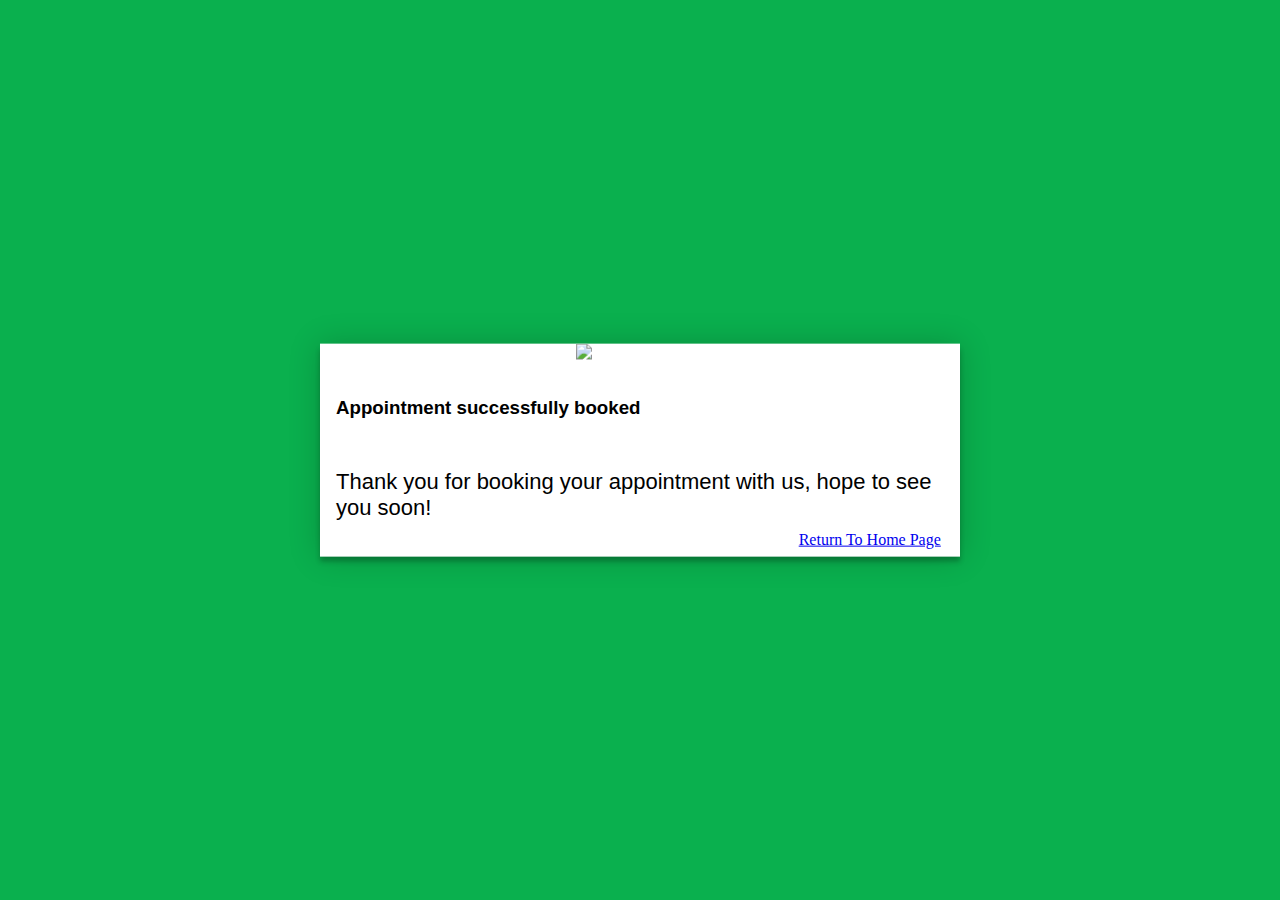
==== appointment.html @ 0b672641 "big push" ====
<!DOCTYPE html>
<html>

<head>
    <meta charset="utf-8">
    <!-- CSS only -->
    <link rel="icon" type="image/png" href="assets/logo.PNG" />
    <link href="https://cdn.jsdelivr.net/npm/bootstrap@5.0.1/dist/css/bootstrap.min.css" rel="stylesheet" integrity="sha384-+0n0xVW2eSR5OomGNYDnhzAbDsOXxcvSN1TPprVMTNDbiYZCxYbOOl7+AMvyTG2x" crossorigin="anonymous" />
    <link href="style.css" rel="stylesheet" type="text/css" />
    <script src="https://code.iconify.design/1/1.0.7/iconify.min.js"></script>
    <script src="https://ajax.googleapis.com/ajax/libs/jquery/3.5.1/jquery.min.js"></script>

    <!-- CSS only -->

    <title>Robman's Physiotherapy</title>
</head>

<body style="background-color: #0ab04e;">


    <div class="col app">

        <img src="https://img.icons8.com/color/96/000000/checkmark--v2.png" />
        <h3 style="padding:14px 16px; font-family: Helvetica, sans-serif; font-weight: 800;">Appointment successfully booked</h3>
        <p style=" font-size: 22px; padding:14px 16px; font-family: Helvetica, sans-serif;">Thank you for booking your appointment with us, hope to see you soon!</p>
        <a href="index.html" class="link-primary">Return To Home Page</a>

    </div>


</body>

</html>
---- style.css ----
.html {
    scroll-behavior: smooth;
}

.body {
    background-color: rgb(253, 253, 253) !important;
    overflow-x: hidden;
}

#aboutUs.container-fluid {
    /* height: 100vh;
    max-width: 100%;
    min-height: 1200px;
    margin: 0; */
}

#warning {
    position: fixed;
    right: 20px;
    bottom: 20px;
    cursor: pointer;
    padding: 10px 15px;
    font-weight: bold;
    color: #ffffff;
    size: 20px;
    display: none;
}

#home {
    /*Ensures every section is the height of the window*/
    height: 100vh;
    max-width: 100%;
    min-height: 900px;
    margin: 0;
}

#getStarted-btn {
    position: relative;
    top: 50%;
    left: 50%;
    transform: translate(-50%, -50%);
    border-radius: 25px;
    width: 15%;
    height: 5%;
}

#homePanel.panel {
    margin-top: 91px;
}

#about.panel {
    margin-top: 137px;
}

#about.panel img {
    width: 30%;
    max-width: 30%;
}

#title {
    font-size: 32px;
    font-family: Helvetica, sans-serif;
}

.panel {
    display: flex;
}

.panel img {
    width: 50%;
    max-width: 50%;
}

#intromsg.content {
    padding: 200px 90px;
    width: 50%;
    max-width: 50%;
    text-align: center;
    font-size: 22px;
    align-items: center;
    background-color: rgb(253, 253, 253);
}

.col-sm.p {
    padding: 100px 100px;
    width: 65%;
    max-width: 65%;
    text-align: center;
    font-size: 22px;
    align-items: center;
    background-color: rgb(253, 253, 253);
}

#learn-MoreBtn {
    padding: 17px 40px;
    border: 1px solid;
    font-display: Helvetica, sans-serif;
    font-size: 22px;
    font-weight: 400;
    width: 50%;
    max-width: 50%;
    align-items: center;
    margin-left: 25%;
    display: block;
    background-color: #ffff;
    transition: 0.3s;
}

#learn-MoreBtn:hover {
    background-color: rgb(46, 189, 236);
}

.col-sm.g {
    text-align: center;
    display: block;
    margin-right: 1%;
    box-shadow: 0 0 30px 0 rgba(0, 0, 0, 0.2), 0 5px 5px 0 rgba(0, 0, 0, 0.24);
    width: 150%;
}

.col-sm img {
    margin-bottom: 10%;
    margin-top: 3%;
    background-color: rgb(253, 253, 253);
}

.col-md {
    margin-left: 5%;
    display: flex;
}

.row.F {
    padding: 14px 16px;
    width: 200%;
    max-width: 100%;
    text-align: left;
    font-size: 22px;
    align-items: left;
    background-color: rgb(253, 253, 253);
    box-shadow: 0 0 30px 0 rgba(0, 0, 0, 0.2), 0 5px 5px 0 rgba(0, 0, 0, 0.24);
    margin-left: 1%;
    margin-bottom: 10%;
    display: flex;
}

#contactForm {
    width: 100%;
}

#book-btn {
    background: #0ab04e;
    border-color: #0ab04e;
    width: 100%;
    font-size: 16px;
    height: 100%;
}

#book-now {
    background: #2ebdff;
    border-color: #2ebdff;
    width: 50%;
    font-size: 16px;
    height: 100%;
    margin-top: 15%;
    margin-bottom: 3%;
    float: right;
}

#exampleFormControlSelect1.form-group {
    width: 55%;
}

#companyInfo {
    background-color: #212529;
}

.col-sm.F {
    height: 50%;
}

.row.first {
    display: flex;
}

.form-control.name {
    width: 100%;
}

.last {
    width: 50%;
}

.cardNumber {
    width: 100%;
}

.scroll {
    padding: 1rem;
    background: white;
    height: 250px;
    overflow: auto;
}

.p {
    font-family: Helvetica, sans-serif;
}

#navbar-option:hover {
    text-decoration: underline;
    cursor: pointer;
}

#navbar-option {
    font-size: 1.5em;
}

.navbar.navbar-expand-md.bg-dark {
    transition: top 0.3s;
    top: 0;
}

#navbar-options-div {
    margin-right: 5%;
}

.textPar.form-control:hover {
    background-color: rgb(245, 245, 245);
}

.card.mb-3 {
    box-shadow: 0 0 30px 0 rgba(0, 0, 0, 0.2), 0 5px 5px 0 rgba(0, 0, 0, 0.24);
}

.ui-datepicker-header.ui-widget-header.ui-helper-clearfix.ui-corner-all {
    background: #333;
    /* border: 1px solid white; */
    /* color: #EEE; */
}

a.ui-state-default {
    color: #2ebdec;
}

a.ui-state-default.ui-state-active {
    color: #0ab04e;
}

.col.app {
    box-shadow: 0 0 30px 0 rgba(0, 0, 0, 0.2), 0 5px 5px 0 rgba(0, 0, 0, 0.24);
    top: 50%;
    left: 50%;
    position: absolute;
    transform: translate(-50%, -50%);
    background-color: white;
}

.col.app img {
    margin-left: 40%;
}

.col.app a {
    position: relative;
    float: right;
    margin-top: -4%;
    margin-right: 3%;
}
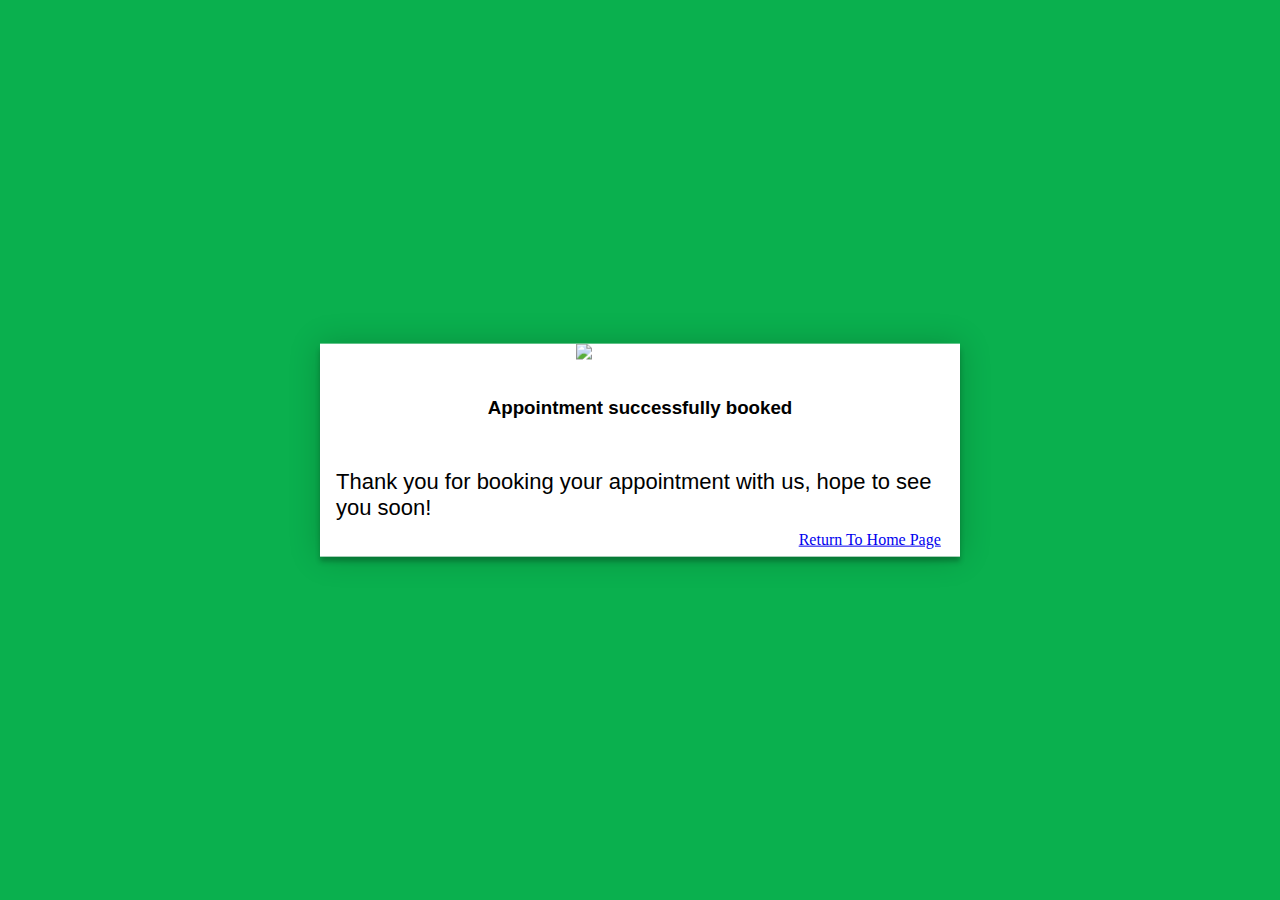
==== commit 6c1533ac: "something" ====
--- a/appointment.html
+++ b/appointment.html
@@ -7,8 +7,12 @@
     <link rel="icon" type="image/png" href="assets/logo.PNG" />
     <link href="https://cdn.jsdelivr.net/npm/bootstrap@5.0.1/dist/css/bootstrap.min.css" rel="stylesheet" integrity="sha384-+0n0xVW2eSR5OomGNYDnhzAbDsOXxcvSN1TPprVMTNDbiYZCxYbOOl7+AMvyTG2x" crossorigin="anonymous" />
     <link href="style.css" rel="stylesheet" type="text/css" />
+    <!-- <script src="https://ajax.googleapis.com/ajax/libs/jquery/3.5.1/jquery.min.js"></script> -->
     <script src="https://code.iconify.design/1/1.0.7/iconify.min.js"></script>
     <script src="https://ajax.googleapis.com/ajax/libs/jquery/3.5.1/jquery.min.js"></script>
+    <!-- <link href="https://code.jquery.com/ui/1.10.4/themes/ui-lightness/jquery-ui.css" rel="stylesheet">
+    <script src="https://code.jquery.com/jquery-1.10.2.js"></script>
+    <script src="https://code.jquery.com/ui/1.10.4/jquery-ui.js"></script> -->
 
     <!-- CSS only -->
 
@@ -21,7 +25,7 @@
     <div class="col app">
 
         <img src="https://img.icons8.com/color/96/000000/checkmark--v2.png" />
-        <h3 style="padding:14px 16px; font-family: Helvetica, sans-serif; font-weight: 800;">Appointment successfully booked</h3>
+        <h3 style="text-align:center;padding:14px 16px; font-family: Helvetica, sans-serif; font-weight: 800;">Appointment successfully booked</h3>
         <p style=" font-size: 22px; padding:14px 16px; font-family: Helvetica, sans-serif;">Thank you for booking your appointment with us, hope to see you soon!</p>
         <a href="index.html" class="link-primary">Return To Home Page</a>
 
@@ -30,4 +34,11 @@
 
 </body>
 
+<script src="https://code.iconify.design/1/1.0.7/iconify.min.js"></script>
+<link href="https://code.jquery.com/ui/1.10.4/themes/ui-lightness/jquery-ui.css" rel="stylesheet">
+<script src="https://code.jquery.com/jquery-1.10.2.js"></script>
+<script src="https://code.jquery.com/ui/1.10.4/jquery-ui.js"></script>
+
+<!-- <script src="https://ajax.googleapis.com/ajax/libs/jquery/3.5.1/jquery.min.js"></script> -->
+
 </html>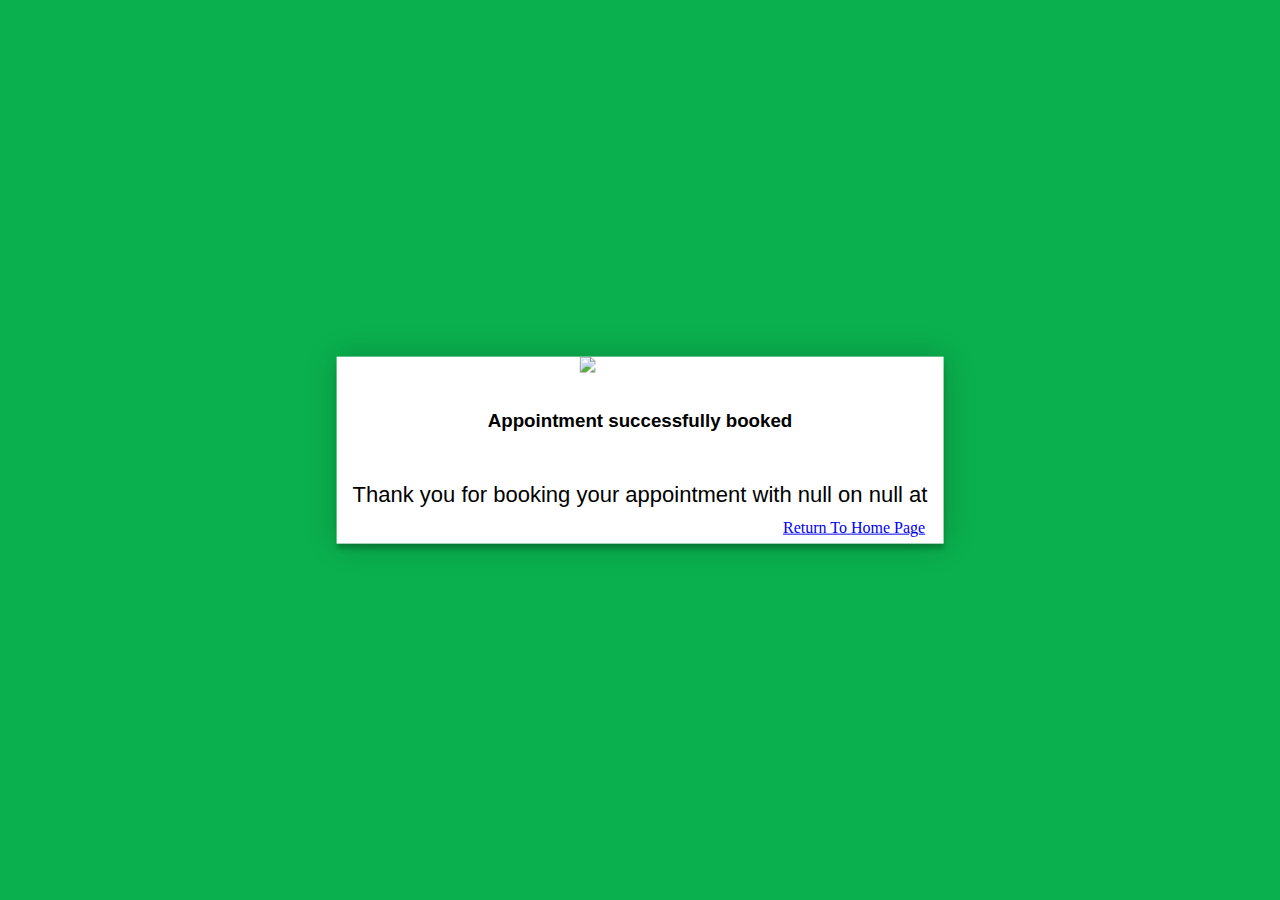
==== commit ed6c601b: "somdf" ====
--- a/appointment.html
+++ b/appointment.html
@@ -10,10 +10,12 @@
     <!-- <script src="https://ajax.googleapis.com/ajax/libs/jquery/3.5.1/jquery.min.js"></script> -->
     <script src="https://code.iconify.design/1/1.0.7/iconify.min.js"></script>
     <script src="https://ajax.googleapis.com/ajax/libs/jquery/3.5.1/jquery.min.js"></script>
+
     <!-- <link href="https://code.jquery.com/ui/1.10.4/themes/ui-lightness/jquery-ui.css" rel="stylesheet">
     <script src="https://code.jquery.com/jquery-1.10.2.js"></script>
     <script src="https://code.jquery.com/ui/1.10.4/jquery-ui.js"></script> -->
-
+    <script src="scripts.js"></script>
+    <script src="validate.js"></script>
     <!-- CSS only -->
 
     <title>Robman's Physiotherapy</title>
@@ -26,8 +28,8 @@
 
         <img src="https://img.icons8.com/color/96/000000/checkmark--v2.png" />
         <h3 style="text-align:center;padding:14px 16px; font-family: Helvetica, sans-serif; font-weight: 800;">Appointment successfully booked</h3>
-        <p style=" font-size: 22px; padding:14px 16px; font-family: Helvetica, sans-serif;">Thank you for booking your appointment with us, hope to see you soon!</p>
-        <a href="index.html" class="link-primary">Return To Home Page</a>
+        <p style=" font-size: 22px; padding:14px 16px; font-family: Helvetica, sans-serif;" id="information">Thank you for booking your appointment with us, hope to see you soon!</p>
+        <a href="index.html" id="bakcHome" class="link-primary">Return To Home Page</a>
 
     </div>
 
--- a/style.css
+++ b/style.css
@@ -114,8 +114,13 @@
     text-align: center;
     display: block;
     margin-right: 1%;
-    box-shadow: 0 0 30px 0 rgba(0, 0, 0, 0.2), 0 5px 5px 0 rgba(0, 0, 0, 0.24);
     width: 150%;
+    transition: 0.3s;
+    border: 0.5px solid lightgrey;
+}
+
+.col-sm.g:hover {
+    box-shadow: 0 0 30px 0 rgba(0, 0, 0, 0.2), 0 5px 5px 0 rgba(0, 0, 0, 0.24);
 }
 
 .col-sm img {
